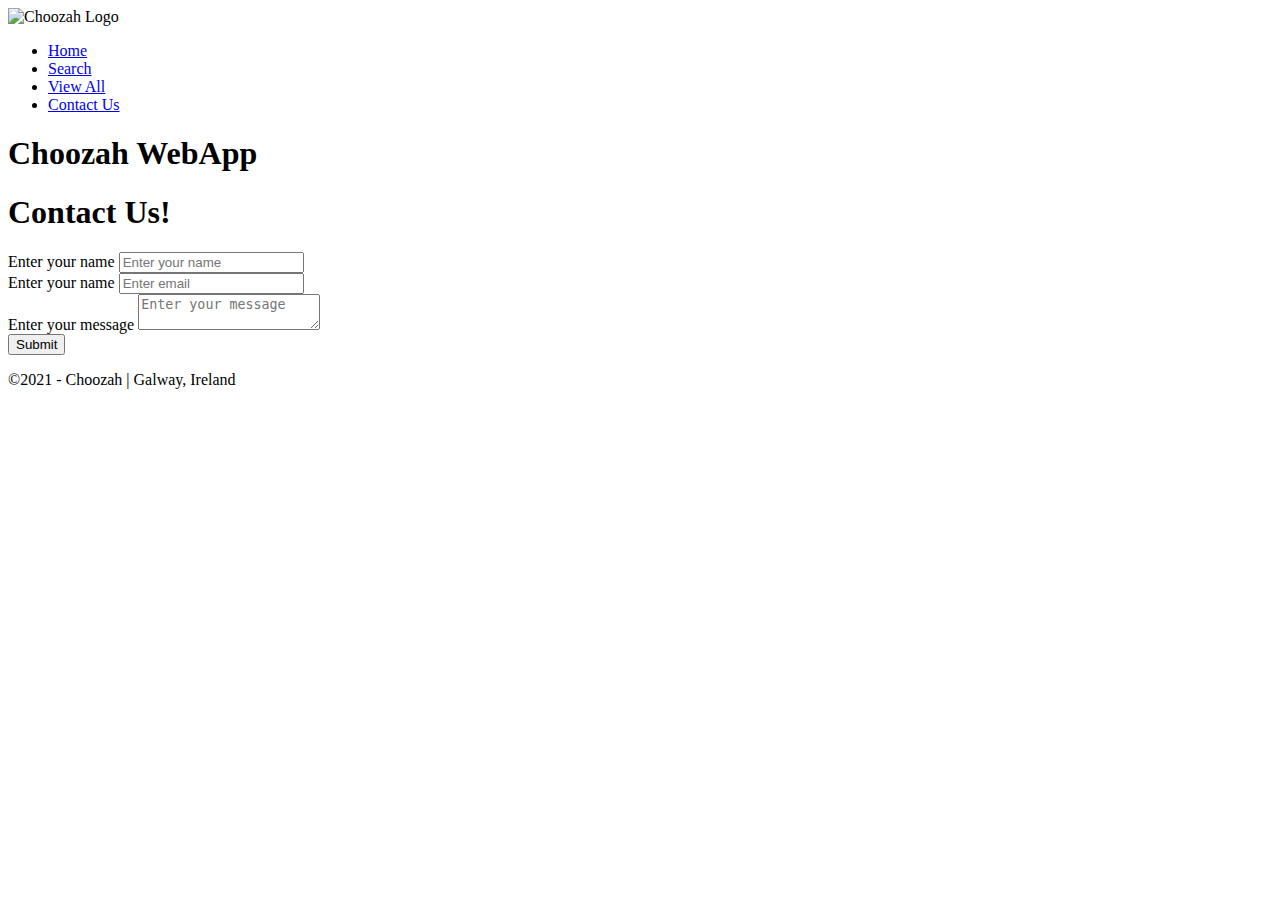
==== contact.html @ 8e14ee5a "HTML Files for the different WebApp Sections" ====
<!doctype html>
<html lang="en">
  <head>
  
    <!-- Required meta tags -->
    <meta charset="utf-8">
    <meta name="viewport" content="width=device-width, initial-scale=1">

    <!-- Local Bootstrap CSS -->
    <link href="css/bootstrap.min.css" rel="stylesheet">
	
	<!-- Link to custom stylesheet -->
    <link href="css/customCho.css" rel="stylesheet">

    <title>Contact</title>
	
  </head>

 <body>
  
	 <!-- Navigation Bar -->
	 <div id="nav">
		<img src="img/logo.png" alt="Choozah Logo" width="140px" height="140px">

			<!-- Webpage Sections -->
			<ul> 
				<li><a href="index.html">Home</a></li>
				<li><a href="search.html">Search</a></li>
				<li><a href="viewAll.html">View All</a></li>
				<li><a class="active" href="contact.html">Contact Us</a></li>
			</ul>			
			<!-- End of Webpage Sections -->
	</div>
	<!-- End of Navigation Bar -->



	<div id="site"> <!-- Added Container which will include everything (Header Image + Main content), useful if we need to set style rules to the
						whole page, etc -->

		<!-- Header Image -->
		<div id="header"> 
			<h1> Choozah WebApp </h1>
		</div>
		<!--  End of Header Image -->

  
		<!-- Main Content -->
		<div id="mainContent">
			<div id="contactUs"> <!-- Home Content-->
				<h1>Contact Us!</h1>
				<div id="contactForm">
					<form>
						<!-- Name -->
					<div class="mb-3">
						<label for="InputName" class="form-label">Enter your name</label>
						<input type="text" class="form-control" id="name" placeholder="Enter your name" required>
					</div>
						<!-- Email -->
					<div class="mb-3">
						<label for="InputEmail1" class="form-label">Enter your name</label>
						<input type="email" class="form-control" id="exampleInputEmail1" placeholder="Enter email" required>
					</div>
						<!-- Message -->
					<div class="mb-3">
						<label for="Message" class="form-label">Enter your message</label>
						<textarea class="form-control" id="message" placeholder="Enter your message" required></textarea>
						</div>	
					<button type="submit" id="btnForm">Submit</button>
					</form>
				</div>
			</div>			
		</div>
		<!-- End of Main Content -->
 	</div> 	

	<div id="footer">
		<p>©2021 - Choozah | Galway, Ireland</p>
	</div>
</body>

</html>
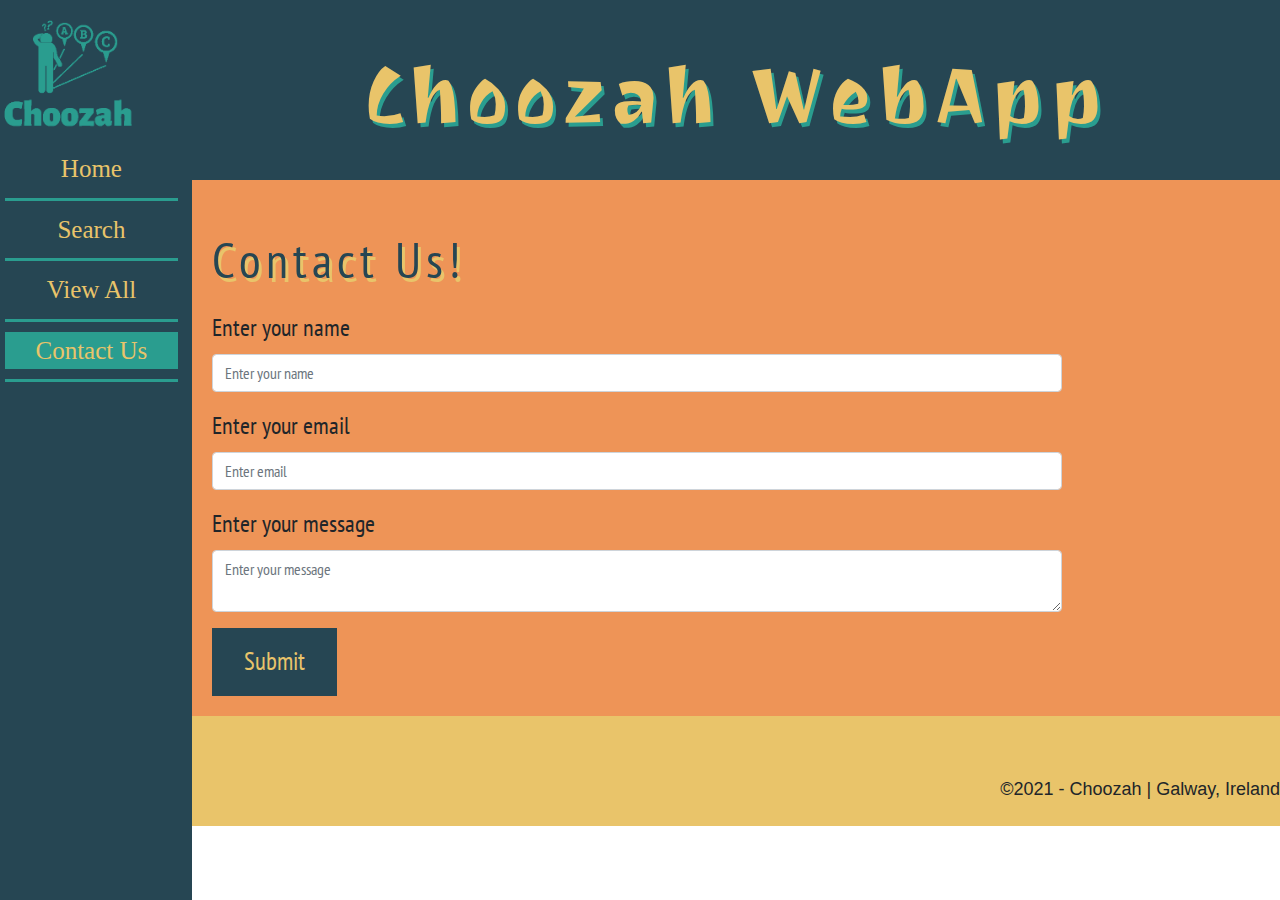
==== commit 26a758ac: "Fixed Contact Form" ====
--- a/contact.html
+++ b/contact.html
@@ -58,7 +58,7 @@
 					</div>
 						<!-- Email -->
 					<div class="mb-3">
-						<label for="InputEmail1" class="form-label">Enter your name</label>
+						<label for="InputEmail1" class="form-label">Enter your email</label>
 						<input type="email" class="form-control" id="exampleInputEmail1" placeholder="Enter email" required>
 					</div>
 						<!-- Message -->
@@ -79,4 +79,4 @@
 	</div>
 </body>
 
-</html>+</html>
--- a/css/customCho.css
+++ b/css/customCho.css
@@ -0,0 +1,296 @@
+/* Choozah Project (DM7) - Project Management - Custom CSS */
+
+/* Fonts Used */
+@import url('https://fonts.googleapis.com/css2?family=Ravi+Prakash&display=swap');
+@import url('https://fonts.googleapis.com/css2?family=PT+Sans+Narrow:wght@700&display=swap');
+
+/* General CSS Rules - Applied to all elements */
+* {
+	padding: 0;
+	margin: 0;
+}
+
+#site {
+	width: 85%;
+	margin-left: 15%;
+}
+
+/* Style Rules for Header */
+#header {
+	background-color: #264653;
+	height: 180px;
+}
+
+#header h1 {
+	text-align: center;
+	padding-top: 50px;
+	font-family: 'Ravi Prakash', cursive;
+	text-shadow: 3px 4px #2A9D8F;
+	font-size: 100px;
+	color: #E9C46A;
+	letter-spacing: 5px;
+}
+/* End of Style Rules for Header */
+
+/* Style Rules for Navigation Bar */
+#nav {
+	background-color: #264653;
+	position: fixed;
+	top: 0;
+	left: 0;
+	height: 100vh;
+	width: 15%; 
+	overflow-y: hidden;
+}
+
+#nav ul {
+	list-style-type: none;
+	height: 30px;
+	height: 100vh;
+}
+
+#nav li {
+	margin-top: 10px;
+	margin-left: 5px;
+	width: 90%;
+	text-align: center;
+	border-bottom-style: solid;
+	border-color: #2A9D8F;
+}
+
+#nav a {
+	width: 100%;
+	height: 100%;
+	text-decoration: none;
+	text-align: center;
+	font-size: 25px;
+	display: block; /* makes whole area clickable */
+	color: #E9C46A;
+	margin-top: 10px;
+	margin-bottom: 10px;
+	font-family: "Times New Roman", Arial, sans-serif;
+}
+
+#nav a:hover {
+	background-color: #FFBA08;
+	color: #15112C;
+}
+
+.active {
+	background-color: #2A9D8F;
+}
+
+
+/* End of Style Rules for Navigation Bar */
+
+
+/* Home Page */
+#homeContent {
+	height: 450px;
+	background-color: #ee9457;
+	font-family: 'PT Sans Narrow', sans-serif;
+}
+
+#homeContent h1 {
+	text-align: center;
+	padding-top: 50px;
+	font-size: 50px;
+	color: #264653;
+	letter-spacing: 5px;
+}
+
+#homeContent h2 {
+	text-align: center;
+	padding-top: 20px;
+	font-size: 40px;
+	color: #264653;
+	letter-spacing: 3px;
+}
+
+#homeContent h3 {
+	text-align: center;
+	padding-top: 50px;
+	font-size: 30px;
+	color: #264653;
+	letter-spacing: 3px;
+}
+
+#homeContent p {
+	text-align: center;
+	padding-top: 50px;
+	font-size: 24px;
+	color: #264653;
+	letter-spacing: 3px;
+}
+
+#homeContent a{
+	color: #2A9D8F;
+	text-decoration: none;
+}
+
+#homeContent a:hover{
+	color: red;
+}
+/* End of Home Page */
+
+
+/* Search Page */
+#searchContent {
+	background-color: #ee9457;
+	padding: 5%;
+}
+
+#searchContent h1{
+	text-align: center;
+	padding: 30px;
+	padding-top: 20px;
+	font-size: 50px;
+	color: #264653;
+}
+
+.interestContainer {
+	margin: 30px auto;
+}
+
+.btnSearch{
+	background-color: #264653; 
+	border: none;
+	color: #E9C46A;
+	padding: 15px 32px;
+	text-align: center;
+	text-decoration: none;
+	display: inline-block;
+	font-size: 25px;
+
+}
+
+.btnSearch:hover {
+	background-color: #E9C46A;
+	color: #264653;
+  }
+  
+/* End of Search Page */
+
+
+/* View All Page */
+#viewAllContent {
+	padding: 5%;
+	background-color: #ee9457;
+}
+
+.containerViewAll {
+	border: black solid 2px;
+	margin-left: 100px;
+	text-align: center;
+	margin: 24px;
+	display: none;
+	background-color: white;
+}
+
+.btn {
+	border: black solid 1px;
+	outline: none;
+	padding: 12px 16px;
+	cursor: pointer;
+	margin-left:18px;
+	background-color: #264653;
+	color: #E9C46A;
+	font-weight: bold;
+  }
+/* End of View All Page */
+
+
+
+/* Interests Cards */
+.card{
+	margin-top: 30px;
+}
+
+.card img{
+	height: 200px;
+	width: 286px;
+}
+
+.filterDiv {
+  border: black solid 2px;
+  margin-left: 100px;
+  text-align: center;
+  margin: 24px;
+  display: none;
+  background-color: white;
+}
+
+.show {
+  display: block;
+}
+
+.container {
+  margin-top: 20px;
+  overflow: hidden;
+}
+
+.btn:hover {
+  background-color: #E9C46A;
+}
+
+.btn .active {
+  background-color: #90EE90;
+  color: white;
+  font-weight: bold;
+}
+/* End of Interests Cards */
+
+
+/* Contact us */
+
+#contactUs {
+	background-color: #ee9457;
+	font-family: 'PT Sans Narrow', sans-serif;
+}
+
+#contactUs h1 {
+	padding-top: 50px;
+	margin-left: 20px;
+	margin-bottom: 20px;
+	font-size: 50px;
+	color: #264653;
+	letter-spacing: 5px;
+	text-shadow: 3px 4px #E9C46A;
+}
+
+#contactForm {
+	width: 80%;
+	font-size: 24px;
+	padding-left: 20px;
+	padding-bottom: 20px;
+}
+
+#btnForm{
+		background-color: #264653; 
+	border: none;
+	color: #E9C46A;
+	padding: 15px 32px;
+	text-align: center;
+	text-decoration: none;
+	display: inline-block;
+	font-size: 25px;
+}
+/* End of Contact Us */
+
+
+
+/* Footer */
+#footer {
+	width: 85%;
+	height: 110px;
+	margin-left: 15%;
+	background-color: #E9C46A;
+}
+
+#footer p {
+	padding-top: 60px;
+	font-size: 18px;
+	float: right; 
+}
+/* End of Footer */
+
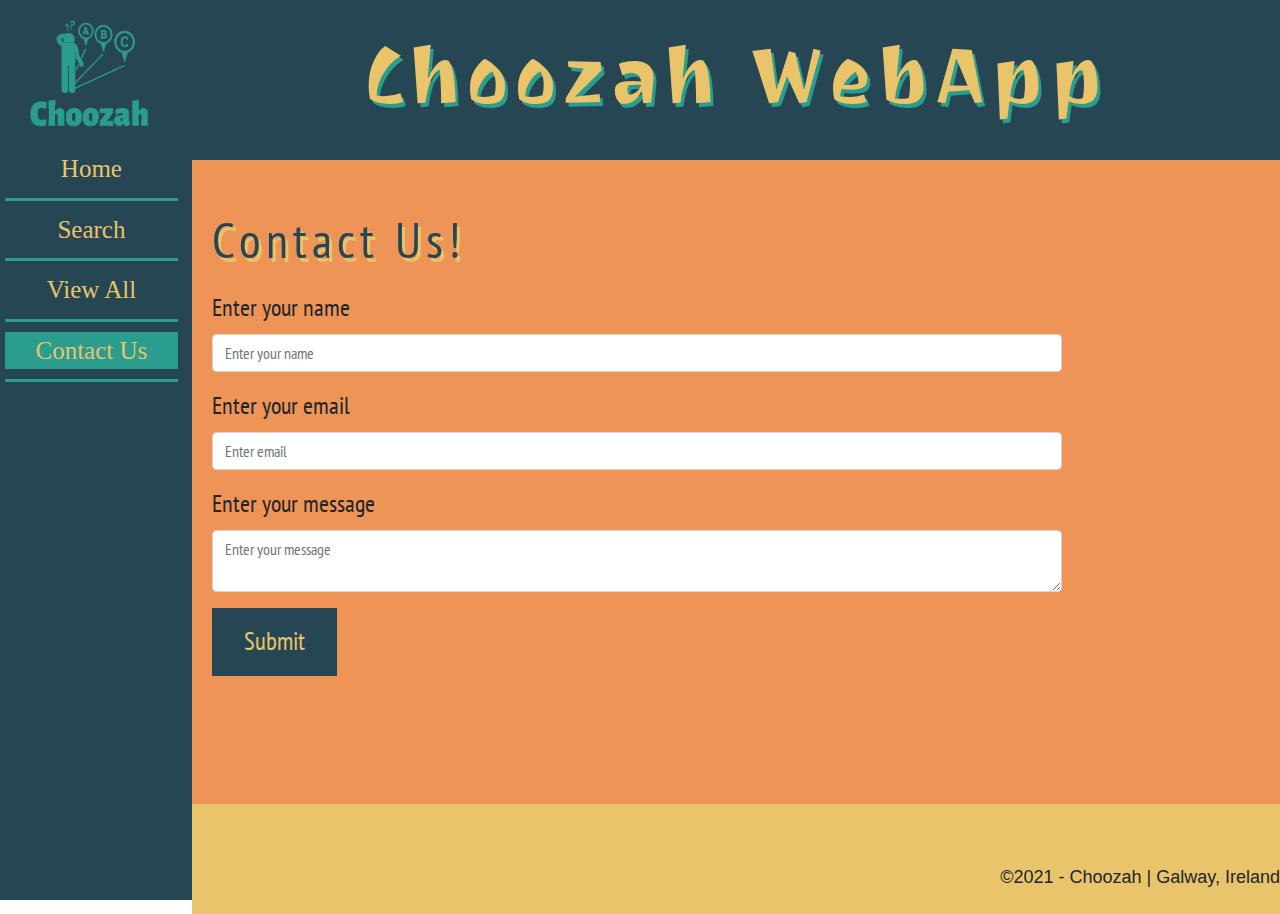
==== commit 429a4565: "Update contact.html" ====
--- a/contact.html
+++ b/contact.html
@@ -1,3 +1,5 @@
+<!-- Choozah Project (DM7) - Project Management - Contact Page -->
+
 <!doctype html>
 <html lang="en">
   <head>
@@ -14,13 +16,14 @@
 
     <title>Contact</title>
 	
+	<script type="text/javascript" src="https://platform-api.sharethis.com/js/sharethis.js#property=605c98579269c20011a2a114&product=sticky-share-buttons" async="async"></script>
   </head>
 
  <body>
   
 	 <!-- Navigation Bar -->
 	 <div id="nav">
-		<img src="img/logo.png" alt="Choozah Logo" width="140px" height="140px">
+		<img src="img/logo.png" alt="Choozah Logo">
 
 			<!-- Webpage Sections -->
 			<ul> 
@@ -46,6 +49,7 @@
 
   
 		<!-- Main Content -->
+		<div class="sharethis-sticky-share-buttons"></div>
 		<div id="mainContent">
 			<div id="contactUs"> <!-- Home Content-->
 				<h1>Contact Us!</h1>
@@ -80,3 +84,4 @@
 </body>
 
 </html>
+
--- a/css/customCho.css
+++ b/css/customCho.css
@@ -18,17 +18,18 @@
 /* Style Rules for Header */
 #header {
 	background-color: #264653;
-	height: 180px;
+	height: 160px;
 }
 
 #header h1 {
 	text-align: center;
-	padding-top: 50px;
+	padding-top: 30px;
 	font-family: 'Ravi Prakash', cursive;
 	text-shadow: 3px 4px #2A9D8F;
 	font-size: 100px;
 	color: #E9C46A;
 	letter-spacing: 5px;
+
 }
 /* End of Style Rules for Header */
 
@@ -71,6 +72,17 @@
 	font-family: "Times New Roman", Arial, sans-serif;
 }
 
+/* width="140px" height="140px" */
+
+#nav img{
+	width:140px;
+	height:140px;
+	display: block;
+	margin-left: auto;
+	margin-right: auto;
+	padding-right:10px;
+}
+
 #nav a:hover {
 	background-color: #FFBA08;
 	color: #15112C;
@@ -86,7 +98,7 @@
 
 /* Home Page */
 #homeContent {
-	height: 450px;
+	height:700px;/* Couldn't get height % to work, this is a fix if we don't use another method */
 	background-color: #ee9457;
 	font-family: 'PT Sans Narrow', sans-serif;
 }
@@ -138,6 +150,8 @@
 #searchContent {
 	background-color: #ee9457;
 	padding: 5%;
+	padding-bottom:20%;
+	
 }
 
 #searchContent h1{
@@ -176,6 +190,16 @@
 #viewAllContent {
 	padding: 5%;
 	background-color: #ee9457;
+}
+
+#viewAllHeader{
+	padding-left:20px;
+	border-bottom: 5px solid black;
+	text-align: center;
+	padding: 30px;
+	padding-top: 20px;
+	font-size: 50px;
+	color: #264653;
 }
 
 .containerViewAll {
@@ -192,7 +216,7 @@
 	outline: none;
 	padding: 12px 16px;
 	cursor: pointer;
-	margin-left:18px;
+	text-align: center;
 	background-color: #264653;
 	color: #E9C46A;
 	font-weight: bold;
@@ -209,6 +233,10 @@
 .card img{
 	height: 200px;
 	width: 286px;
+}
+
+.card-text{/* This targets the paragraph box in cards. Sets a height so text doesn't make its own size */
+	height:100px;
 }
 
 .filterDiv {
@@ -220,6 +248,15 @@
   background-color: white;
 }
 
+.viewAllCards{/* Needed to make a separate command for the ViewAll Cards because they were tied with FilterDiv, can copy all FilterDiv elements into here so their alike */
+	  border: black solid 2px;
+	    background-color: white;
+		margin-top:20px;
+		  text-align: center;
+  margin: 24px;
+	  
+}
+
 .show {
   display: block;
 }
@@ -246,6 +283,7 @@
 #contactUs {
 	background-color: #ee9457;
 	font-family: 'PT Sans Narrow', sans-serif;
+	padding-bottom:10%;
 }
 
 #contactUs h1 {
@@ -294,3 +332,58 @@
 }
 /* End of Footer */
 
+
+/* Start of Slide Buttons */
+.wrapper button {
+  font-size: 1em;
+  background: #3498db;
+  color: #fff;
+  border: 0.05rem solid #3498db;
+  padding: 0.20em 0.15em;
+
+
+  border-radius: 25px;
+  position: relative;
+  z-index: 1;
+  overflow: hidden;
+  margin-top:10px;
+}
+.wrapper button:hover {
+  color: #3498db;
+}
+.wrapper button::after {
+  content: "";
+  background: #ecf0f1;
+  position: absolute;
+  z-index: -1;
+  padding: 0.20em 0.15em;
+  display: block;
+}
+.wrapper button[class^="slide"]::after {
+  transition: all 0.35s;
+}
+.wrapper button[class^="slide"]:hover::after {
+  left: 0;
+  right: 0;
+  top: 0;
+  bottom: 0;
+  transition: all 0.35s;
+}
+.wrapper button.slide_from_left::after {
+  top: 0;
+  bottom: 0;
+  left: -100%;
+  right: 100%;
+}
+.wrapper button.slide_from_right::after {
+  top: 0;
+  bottom: 0;
+  left: 100%;
+  right: -100%;
+
+}
+
+.slide_from_right{
+	  margin-left:79px;
+}
+/* End of Slide Buttons */
